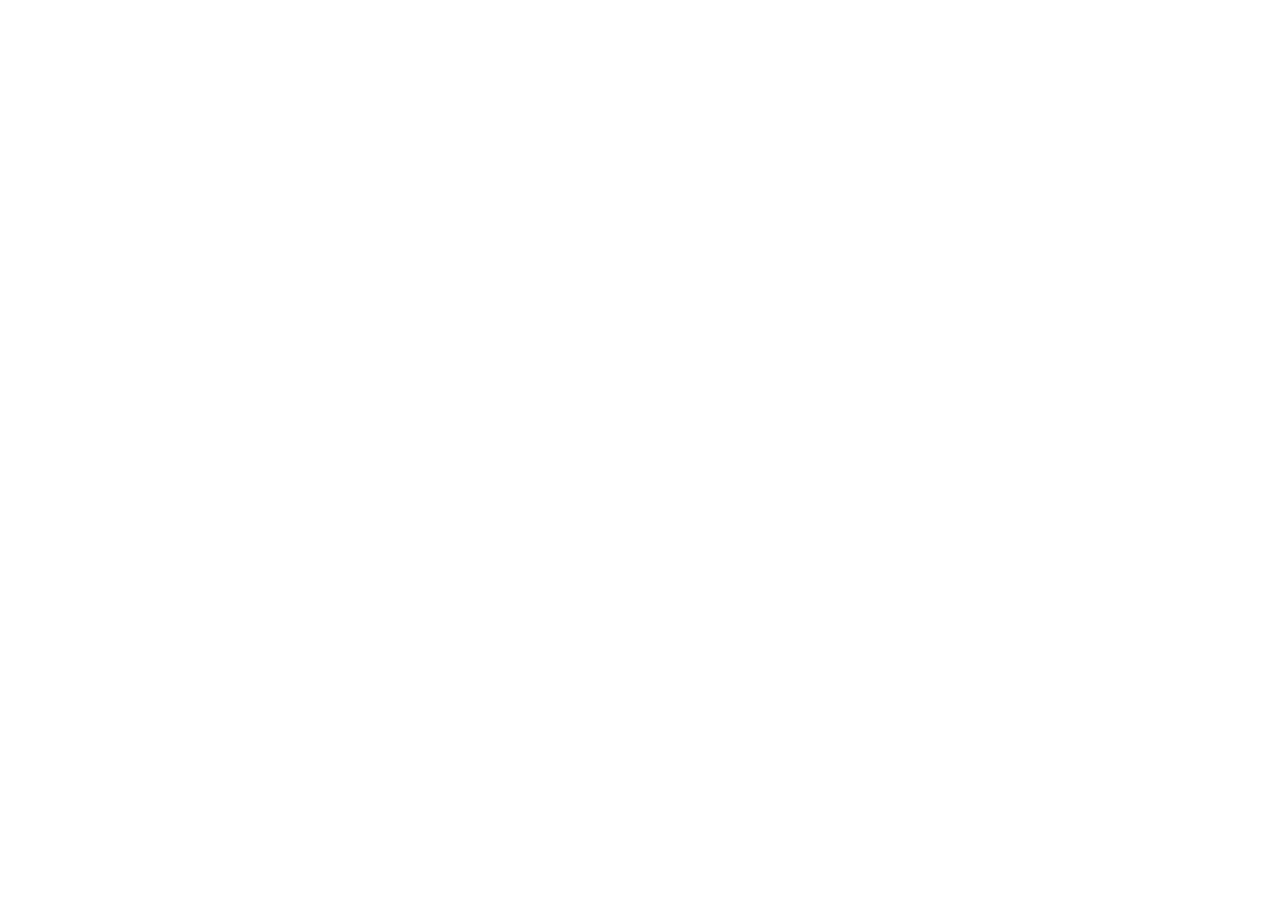
==== index.html @ bb3059a1 "init" ====
<!DOCTYPE html>
<html lang="en">
<head>
    <meta charset="UTF-8">
    <meta name="viewport" content="width=device-width, initial-scale=1.0">
    <title>Data Visualization Project</title>
    <link rel="stylesheet" href="style.css">

    <!-- Add any external javascript libraries here with a <script> tag -->
    
</head>
<body>
    
    <script src="script.js"></script>
</body>
</html>
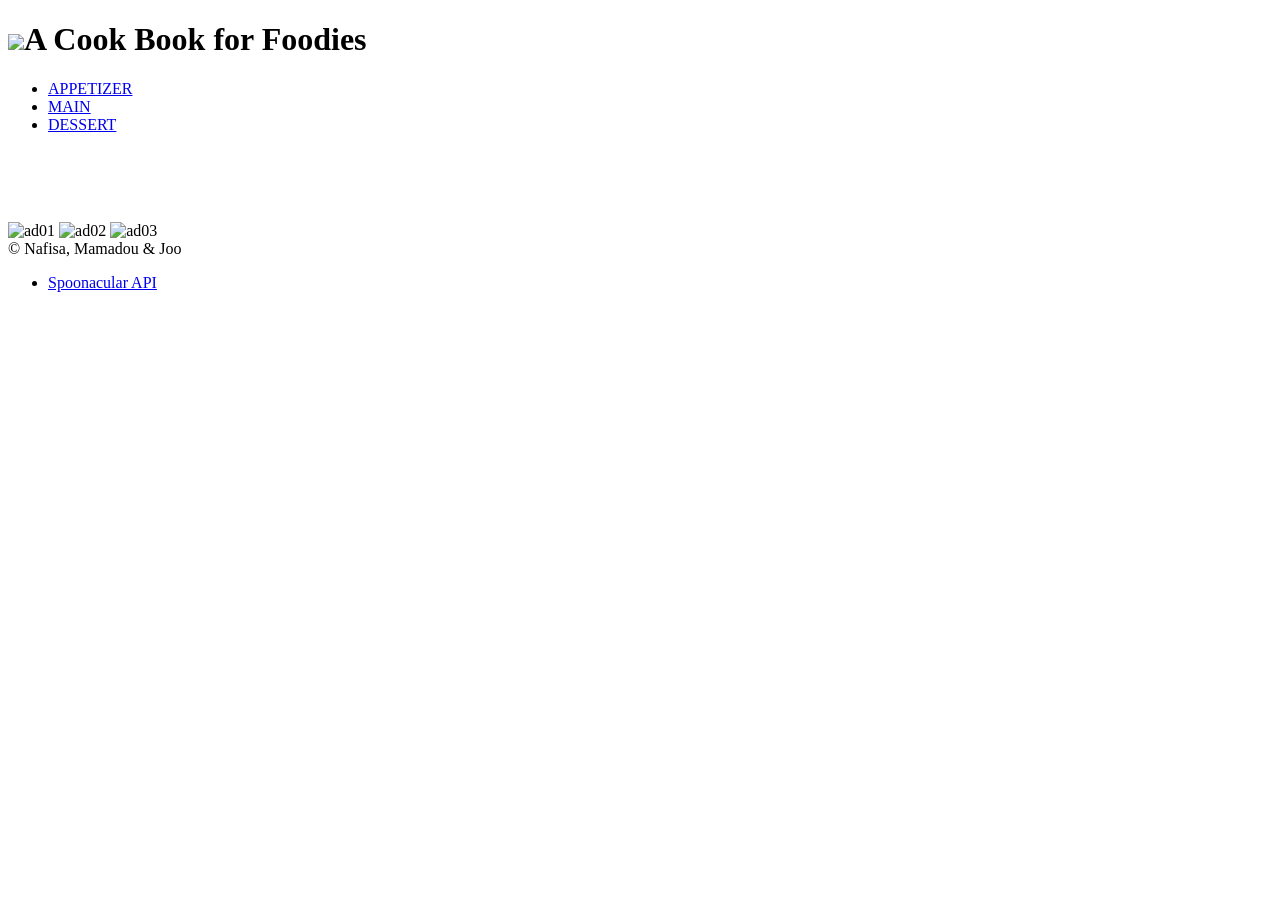
==== commit 22ba2cc5: "Updated Index.html" ====
--- a/index.html
+++ b/index.html
@@ -1,5 +1,6 @@
 <!DOCTYPE html>
 <html lang="en">
+
 <head>
     <meta charset="UTF-8">
     <meta name="viewport" content="width=device-width, initial-scale=1.0">
@@ -7,10 +8,47 @@
     <link rel="stylesheet" href="style.css">
 
     <!-- Add any external javascript libraries here with a <script> tag -->
-    
+
 </head>
+
 <body>
-    
+
+    <div class="wrapper">
+        <header>
+            <h1 class="logo"><img src="images/logo.png">A Cook Book for Foodies</h1>
+        </header>
+        <nav>
+            <ul>
+                <li><a href="about.html">APPETIZER</a></li>
+                <li><a href="news.html">MAIN</a></li>
+                <li><a href="feature.html">DESSERT</a></li>
+
+            </ul>
+        </nav>
+        <main class="aboutmain">
+
+            <p class="bio"></p>
+            <br>
+            <br>
+            <br>
+            <br>
+            <div class="adanimation">
+                <img src="images/ad01.png" alt="ad01">
+                <img src="images/ad02.png" alt="ad02">
+                <img src="images/ad03.png" alt="ad03">
+            </div>
+        </main>
+
+
+        <footer>
+            &copy; Nafisa, Mamadou & Joo
+            <ul>
+                <li><a href="https://spoonacular.com/food-api" target="_blank">Spoonacular API</a></li>
+            </ul>
+        </footer>
+    </div>
+
     <script src="script.js"></script>
 </body>
+
 </html>
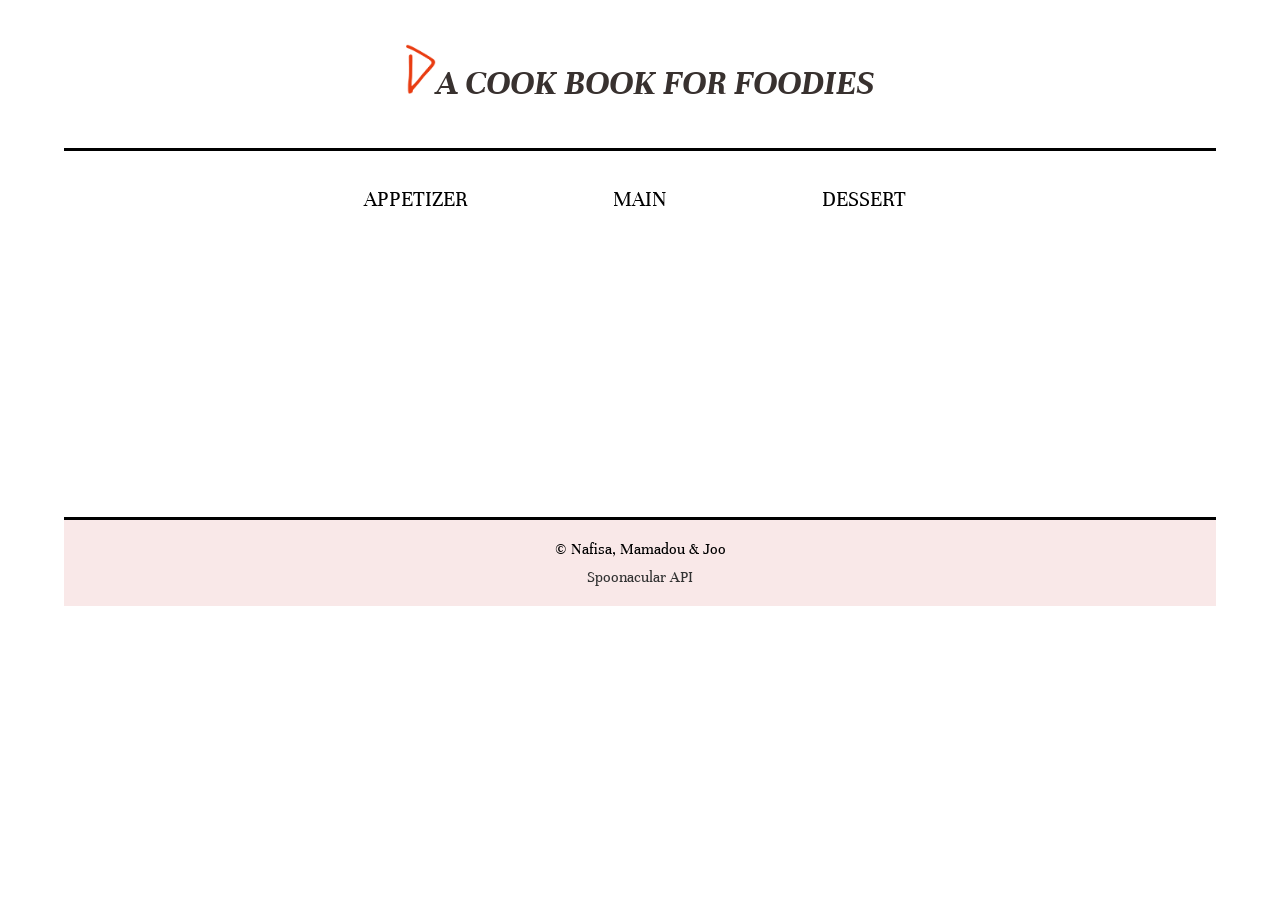
==== commit aa3e4b74: "font" ====
--- a/index.html
+++ b/index.html
@@ -5,6 +5,9 @@
     <meta charset="UTF-8">
     <meta name="viewport" content="width=device-width, initial-scale=1.0">
     <title>Data Visualization Project</title>
+    <link
+        href="https://fonts.googleapis.com/css2?family=Amatic+SC:wght@400;700&family=Saira+Condensed:wght@100;200;300;400;500;600;700;800;900&family=Sue+Ellen+Francisco&family=Unna:ital,wght@0,400;0,700;1,400;1,700&display=swap"
+        rel="stylesheet">
     <link rel="stylesheet" href="style.css">
 
     <!-- Add any external javascript libraries here with a <script> tag -->
--- a/style.css
+++ b/style.css
@@ -0,0 +1,271 @@
+/* border-box fix */
+html {
+  box-sizing: border-box;
+  height: 100%;
+}
+
+*,
+*:before,
+*:after {
+  box-sizing: inherit;
+}
+
+body {
+  /* remove margin and padding on body */
+  padding: 0;
+  margin: 0;
+  height: 100%;
+  background-color: #ffffff;
+  font-family: "Unna", serif;
+  font-weight: 400;
+  font-style: normal;
+}
+
+/* Grouping example */
+h1,
+h2,
+h3,
+h4,
+h5 {
+  text-transform: uppercase;
+}
+
+.wrapper {
+  background: #ffffff;
+  width: 90%;
+  margin: 0 auto;
+  display: grid;
+  grid-template-columns: repeat(4 1fr);
+  grid-template-rows: repeat (2, 250px);
+  max-width: 1200px;
+}
+
+/* padding on immediate children of wrapper */
+.wrapper>* {
+  padding: 20px;
+}
+
+header {
+  background: #ffffff;
+  grid-column: 1 / 13;
+  text-align: center;
+  font-family: "Unna", serif;
+  font-weight: 700;
+  font-style: italic;
+  font-size: large;
+  color: #38312F;
+
+}
+
+
+/* even though it's png, it doesnt show transparent */
+.logo img {
+  position: relative;
+  width: 30px;
+  animation: wiggle 1s ease-in-out;
+
+}
+
+@keyframes wiggle {
+  0% {
+    transform: rotate(0deg);
+  }
+
+  25% {
+    transform: rotate(30deg);
+  }
+
+  50% {
+    transform: rotate(-30deg);
+  }
+
+  75% {
+    transform: rotate(15deg);
+  }
+
+  100% {
+    transform: rotate(0deg);
+  }
+}
+
+nav {
+  background: #ffffff;
+  grid-column: 1 / 13;
+  grid-row: 2 / 3;
+  text-align: center;
+  border-top: solid #000000;
+}
+
+nav ul {
+  margin: 0px;
+  padding: 0px;
+  text-align: center;
+}
+
+nav li {
+  display: inline-block;
+  background-color: #ffffff;
+  border-radius: 10%;
+  width: 200px;
+  height: 50px;
+  padding: 12px 20px;
+  text-align: center;
+  margin: 4px 10px;
+}
+
+nav a {
+  text-decoration: none;
+  color: #000000;
+  font-size: 22px;
+}
+
+nav a:hover {
+  color: #e93c11;
+}
+
+h2,
+h3,
+h4,
+p {
+  color: #000000;
+
+}
+
+/* how to select each grid's opacity?????
+.sectionOne :hover,
+.sectionTwo :hover,
+.sectionThree :hover,
+main :hover,
+aside :hover,
+.sectionSix :hover {
+  opacity: 0.6;
+} */
+
+/* ABOUT section */
+
+span {
+  color: #000000;
+  font-size: 17px;
+}
+
+.sectionOne:hover .readmore,
+.sectionTwo:hover .readmore,
+.sectionThree:hover .readmore,
+main:hover .readmore,
+aside:hover .readmore,
+.sectionSix:hover .readmore {
+  opacity: 1;
+  background-color: #e93c11;
+}
+
+/* feature section */
+/* 
+div.profile {
+  display: flex;
+  align-items: center;
+  gap: 20px;
+}
+
+div.featureupdated {
+  text-align: right;
+}
+
+div.featuretext p {
+  color: #333;
+  font-size: 18px;
+}
+
+.featuremain {
+  grid-column: 1 / 13;
+  grid-row: 3 / 12;
+  border: transparent 50px solid;
+  margin: 0px 100px 0 100px;
+} */
+
+/* feature advertisement */
+
+.adanimation {
+  position: relative;
+  width: 600px;
+  height: 100px;
+  margin: 0 auto;
+}
+
+.adanimation img {
+  position: absolute;
+  top: 0;
+  left: 0;
+  width: 100%;
+  height: 100%;
+  object-fit: cover;
+  opacity: 0;
+  animation: switch 6s infinite ease-in-out;
+}
+
+@keyframes switch {
+  0% {
+    opacity: 1;
+  }
+
+  27% {
+    opacity: 1;
+  }
+
+  33% {
+    opacity: 0;
+  }
+
+  94% {
+    opacity: 0;
+  }
+
+  100% {
+    opacity: 1;
+  }
+}
+
+.adanimation img:nth-child(1) {
+  animation-delay: 0s;
+}
+
+.adanimation img:nth-child(2) {
+  animation-delay: 2s;
+}
+
+.adanimation img:nth-child(3) {
+  animation-delay: 4s;
+}
+
+/* footer */
+
+footer {
+  background: #ffffff;
+  grid-column: 1 / 13;
+  border-top: solid #000000;
+  margin-top: 50px
+}
+
+footer {
+  background-color: #f9e8e8;
+  text-align: center;
+  padding: 20px;
+  margin-top: 40px;
+}
+
+footer ul {
+  list-style-type: none;
+  padding: 0;
+  margin: 10px 0 0;
+  display: flex;
+  justify-content: center;
+  gap: 15px;
+}
+
+footer a {
+  text-decoration: none;
+  color: #333;
+}
+
+footer a:hover {
+  text-decoration: underline;
+}
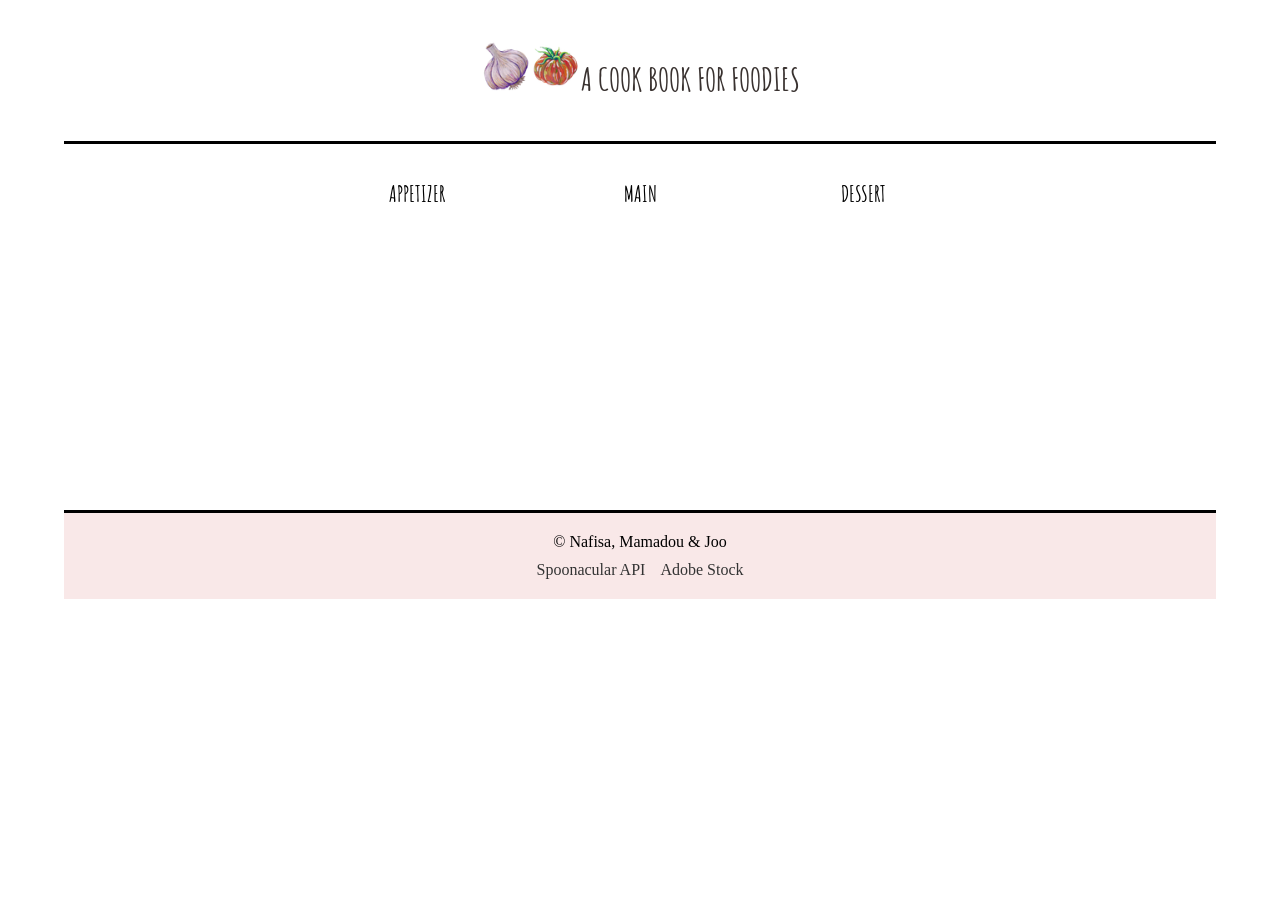
==== commit 3c83859c: "edit some design" ====
--- a/index.html
+++ b/index.html
@@ -5,8 +5,10 @@
     <meta charset="UTF-8">
     <meta name="viewport" content="width=device-width, initial-scale=1.0">
     <title>Data Visualization Project</title>
+    <link rel="preconnect" href="https://fonts.googleapis.com">
+    <link rel="preconnect" href="https://fonts.gstatic.com" crossorigin>
     <link
-        href="https://fonts.googleapis.com/css2?family=Amatic+SC:wght@400;700&family=Saira+Condensed:wght@100;200;300;400;500;600;700;800;900&family=Sue+Ellen+Francisco&family=Unna:ital,wght@0,400;0,700;1,400;1,700&display=swap"
+        href="https://fonts.googleapis.com/css2?family=Amatic+SC:wght@400;700&family=Just+Another+Hand&family=Love+Light&family=Nanum+Brush+Script&family=Nanum+Pen+Script&family=Zen+Loop:ital@0;1&display=swap"
         rel="stylesheet">
     <link rel="stylesheet" href="style.css">
 
@@ -18,7 +20,7 @@
 
     <div class="wrapper">
         <header>
-            <h1 class="logo"><img src="images/logo.png">A Cook Book for Foodies</h1>
+            <h1 class="logo"><img src="images/logo2.png"><img src="images/logo.png">A Cook Book for Foodies</h1>
         </header>
         <nav>
             <ul>
@@ -36,9 +38,9 @@
             <br>
             <br>
             <div class="adanimation">
-                <img src="images/ad01.png" alt="ad01">
-                <img src="images/ad02.png" alt="ad02">
-                <img src="images/ad03.png" alt="ad03">
+                <img src="images/ad1.png" alt="ad1">
+                <img src="images/ad2.png" alt="ad2">
+                <img src="images/ad3.png" alt="ad3">
             </div>
         </main>
 
@@ -47,6 +49,7 @@
             &copy; Nafisa, Mamadou & Joo
             <ul>
                 <li><a href="https://spoonacular.com/food-api" target="_blank">Spoonacular API</a></li>
+                <li><a href="https://stock.adobe.com/" target="_blank">Adobe Stock</a></li>
             </ul>
         </footer>
     </div>
--- a/style.css
+++ b/style.css
@@ -16,9 +16,6 @@
   margin: 0;
   height: 100%;
   background-color: #ffffff;
-  font-family: "Unna", serif;
-  font-weight: 400;
-  font-style: normal;
 }
 
 /* Grouping example */
@@ -49,11 +46,10 @@
   background: #ffffff;
   grid-column: 1 / 13;
   text-align: center;
-  font-family: "Unna", serif;
+  color: #38312F;
+  font-family: "Amatic SC", sans-serif;
   font-weight: 700;
-  font-style: italic;
-  font-size: large;
-  color: #38312F;
+  font-style: normal;
 
 }
 
@@ -61,7 +57,7 @@
 /* even though it's png, it doesnt show transparent */
 .logo img {
   position: relative;
-  width: 30px;
+  width: 50px;
   animation: wiggle 1s ease-in-out;
 
 }
@@ -94,6 +90,9 @@
   grid-row: 2 / 3;
   text-align: center;
   border-top: solid #000000;
+  font-family: "Amatic SC", sans-serif;
+  font-weight: 700;
+  font-style: normal;
 }
 
 nav ul {
